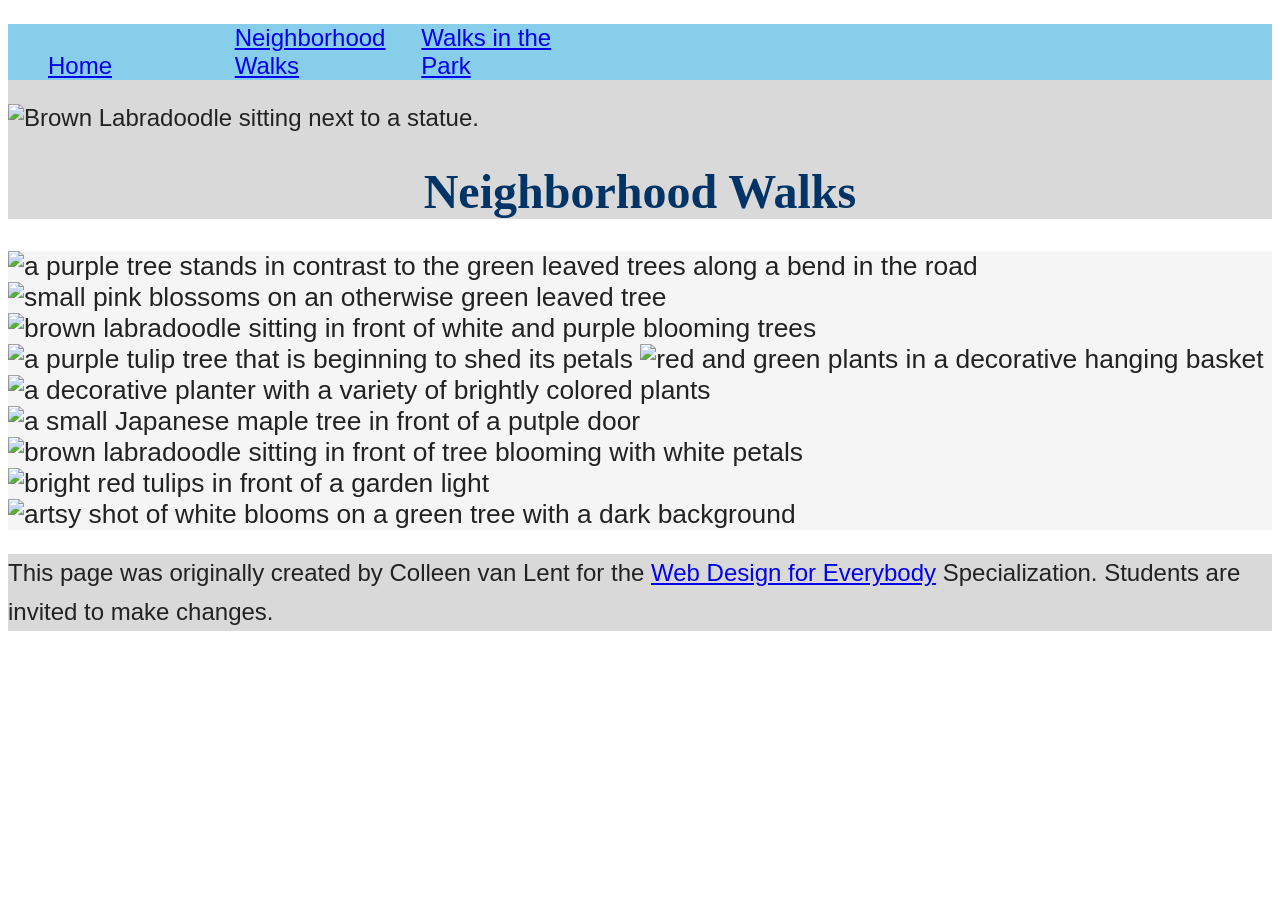
==== CSS-week1-HW1/neighborhood.html @ 9e87aa40 "Complete CSS Week 1 Homework" ====
<!DOCTYPE html>
<html lang="en">

<head>
  <meta charset="utf-8">
  <meta name="viewport" content="width=device-width">
  <title>Neighborhood Walk</title>
  <link rel="stylesheet" href="css/style.css">
</head>

<body>
  <header>
    <nav>
      <ul>
        <li><a href="index.html">Home</a></li>
        <li><a href="neighborhood.html">Neighborhood Walks</a></li>
        <li><a href="parks.html">Walks in the Park</a></li>
      </ul>
    </nav>
    <img src="images/BaconGallupPark.jpg" width="200" alt="Brown Labradoodle sitting next to a statue.">
    <h1>Neighborhood Walks</h1>
  </header>
  <main>
    <div>
      <img src="images/bend_in_the_road.png"
        alt="a purple tree stands in contrast to the green leaved trees along a bend in the road" width="100">
      <img src="images/pink_blossoms.png" alt="small pink blossoms on an otherwise green leaved tree" width="100">
      <img src="images/blooming_trees.png" alt="brown labradoodle sitting in front of white and purple blooming  trees"
        width="100">
      <img src="images/falling_petals.png" alt="a purple tulip tree that is beginning to shed its petals" width="100">
      <img src="images/hanging_plants.png" alt="red and green plants in a decorative hanging basket" width="100">
      <img src="images/potted_plants.png" alt="a decorative planter with a variety of brightly colored plants "
        width="100">
      <img src="images/red_maple.png" alt="a small Japanese maple tree in front of a putple door" width="100">
      <img src="images/tree_with_white_blooms.png"
        alt="brown labradoodle sitting in front of tree blooming with white petals" width="100">
      <img src="images/tulips.png" alt="bright red tulips in front of a garden light" width="100">
      <img src="images/white_buds_on_tree.png" alt="artsy shot of white blooms on a green tree with a dark background"
        width="100">
    </div>
  </main>
  <footer>
    <p>This page was originally created by Colleen van Lent for the <a
        href="https://www.coursera.org/specializations/web-design"> Web Design for Everybody</a> Specialization.
      Students are invited to make changes.</p>
  </footer>

</body>

</html>
---- CSS-week1-HW1/css/style.css ----
body{
    font-family:'Segoe UI', Tahoma, Geneva, Verdana, sans-serif;
    font-size:150%;
    color:#222;
    background-color:#ffffff;
}

header{
    background-color:#d9d9d9;
}

nav{
    background-color:#87CEEB;
}

main{
    background-color:#f5f5f5;
    font-size:110%;
}

footer{
    background-color:#d9d9d9;
}

li{
    display:inline-block;
    width:180px;
}

h1{
    text-align:center;
    font-family:Georgia, serif;
    color:#003366;
}

p{
    line-height:1.6;
}
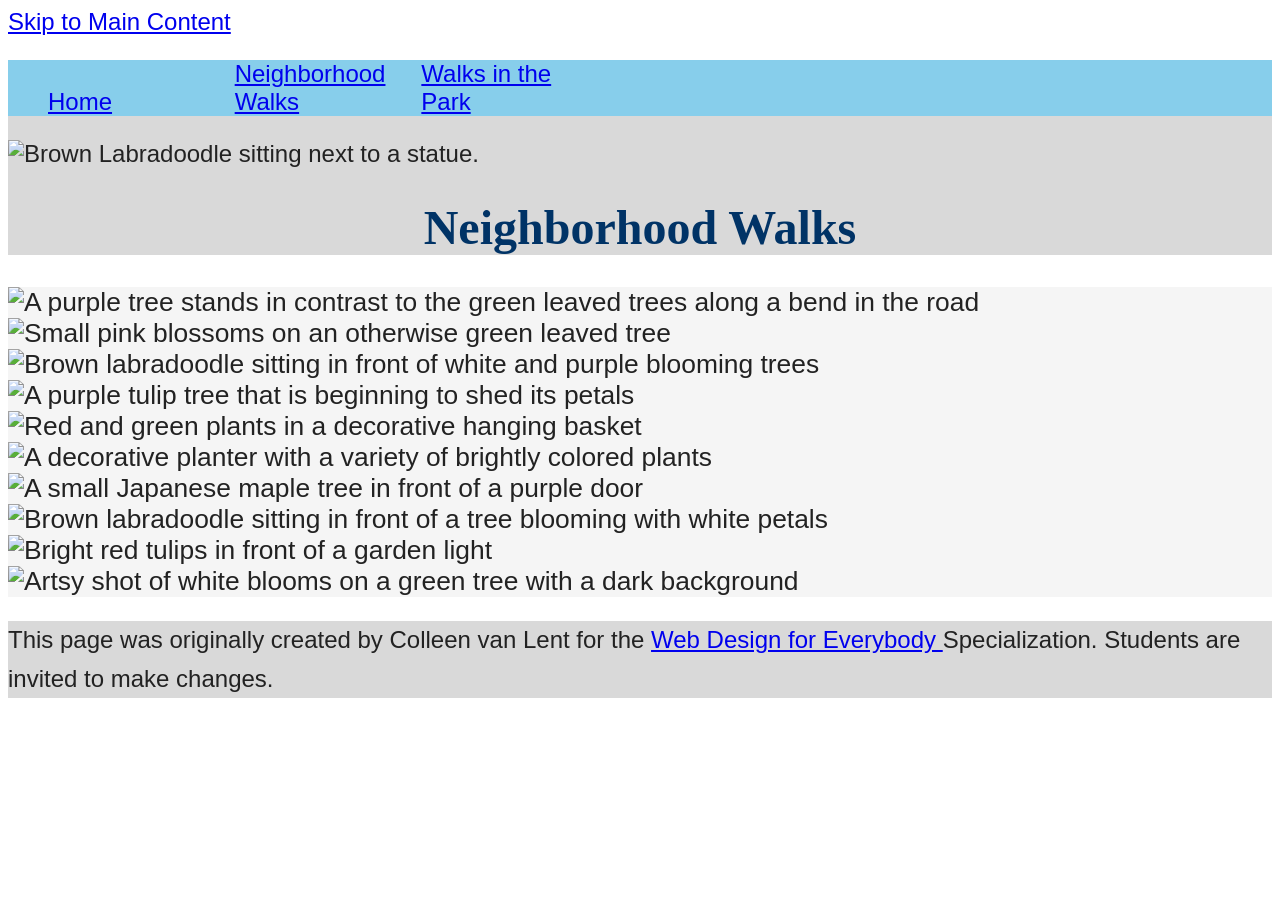
==== commit 291f21c0: "Update neighborhood.html" ====
--- a/CSS-week1-HW1/neighborhood.html
+++ b/CSS-week1-HW1/neighborhood.html
@@ -9,6 +9,9 @@
 </head>
 
 <body>
+
+  <a class="skip" href="#main-content">Skip to Main Content</a>
+
   <header>
     <nav>
       <ul>
@@ -17,34 +20,61 @@
         <li><a href="parks.html">Walks in the Park</a></li>
       </ul>
     </nav>
-    <img src="images/BaconGallupPark.jpg" width="200" alt="Brown Labradoodle sitting next to a statue.">
+
+    <img src="images/BaconGallupPark.jpg" width="200"
+      alt="Brown Labradoodle sitting next to a statue.">
+
     <h1>Neighborhood Walks</h1>
   </header>
-  <main>
-    <div>
+
+  <main id="main-content">
+
+    <div class="grid">
+
       <img src="images/bend_in_the_road.png"
-        alt="a purple tree stands in contrast to the green leaved trees along a bend in the road" width="100">
-      <img src="images/pink_blossoms.png" alt="small pink blossoms on an otherwise green leaved tree" width="100">
-      <img src="images/blooming_trees.png" alt="brown labradoodle sitting in front of white and purple blooming  trees"
-        width="100">
-      <img src="images/falling_petals.png" alt="a purple tulip tree that is beginning to shed its petals" width="100">
-      <img src="images/hanging_plants.png" alt="red and green plants in a decorative hanging basket" width="100">
-      <img src="images/potted_plants.png" alt="a decorative planter with a variety of brightly colored plants "
-        width="100">
-      <img src="images/red_maple.png" alt="a small Japanese maple tree in front of a putple door" width="100">
+        alt="A purple tree stands in contrast to the green leaved trees along a bend in the road">
+
+      <img src="images/pink_blossoms.png"
+        alt="Small pink blossoms on an otherwise green leaved tree">
+
+      <img src="images/blooming_trees.png"
+        alt="Brown labradoodle sitting in front of white and purple blooming trees">
+
+      <img src="images/falling_petals.png"
+        alt="A purple tulip tree that is beginning to shed its petals">
+
+      <img src="images/hanging_plants.png"
+        alt="Red and green plants in a decorative hanging basket">
+
+      <img src="images/potted_plants.png"
+        alt="A decorative planter with a variety of brightly colored plants">
+
+      <img src="images/red_maple.png"
+        alt="A small Japanese maple tree in front of a purple door">
+
       <img src="images/tree_with_white_blooms.png"
-        alt="brown labradoodle sitting in front of tree blooming with white petals" width="100">
-      <img src="images/tulips.png" alt="bright red tulips in front of a garden light" width="100">
-      <img src="images/white_buds_on_tree.png" alt="artsy shot of white blooms on a green tree with a dark background"
-        width="100">
+        alt="Brown labradoodle sitting in front of a tree blooming with white petals">
+
+      <img src="images/tulips.png"
+        alt="Bright red tulips in front of a garden light">
+
+      <img src="images/white_buds_on_tree.png"
+        alt="Artsy shot of white blooms on a green tree with a dark background">
+
     </div>
+
   </main>
+
   <footer>
-    <p>This page was originally created by Colleen van Lent for the <a
-        href="https://www.coursera.org/specializations/web-design"> Web Design for Everybody</a> Specialization.
-      Students are invited to make changes.</p>
+    <p>
+      This page was originally created by Colleen van Lent for the
+      <a href="https://www.coursera.org/specializations/web-design">
+        Web Design for Everybody
+      </a>
+      Specialization. Students are invited to make changes.
+    </p>
   </footer>
 
 </body>
 
-</html>+</html>
